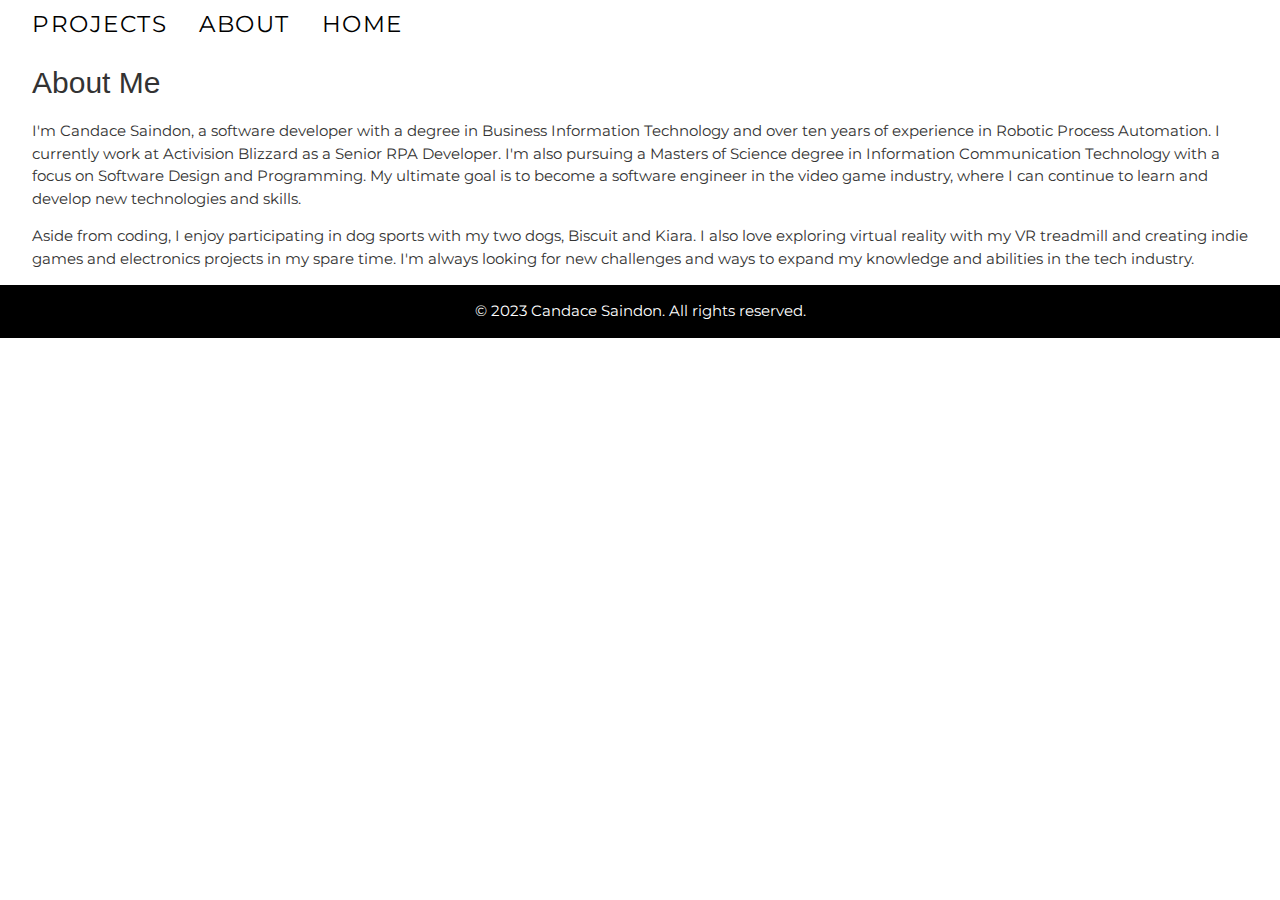
==== about.html @ fac4dfca "Add files via upload" ====
<!DOCTYPE html>
<html lang="en">
<head>
  <meta charset="UTF-8">
  <meta name="viewport" content="width=device-width, initial-scale=1.0">
  <title>Candace Saindon - Portfolio</title>
  <!-- Link to W3.CSS stylesheet -->
  <link rel="stylesheet" href="https://www.w3schools.com/w3css/4/w3.css">
  <!-- Link to your custom CSS stylesheet -->
  <link rel="stylesheet" href="css/style.css">
  <!-- Link to Google Fonts -->
  <link rel="stylesheet" href="https://fonts.googleapis.com/css?family=Montserrat:400,700">
  <link rel="stylesheet" href="https://fonts.googleapis.com/css?family=Playfair+Display:400,400i,700,700i&display=swap">
  <link rel="preconnect" href="https://fonts.gstatic.com">
  <link href="https://fonts.googleapis.com/css2?family=Lato:wght@300;400;700&display=swap" rel="stylesheet">
</head>
<body>
  <header class="w3-container w3-white">
    <nav class="w3-bar w3-white">
      <a href="projects.html" class="w3-bar-item w3-button">Projects</a>
      <a href="about.html" class="w3-bar-item w3-button">About</a>
      <a href="index.html" class="w3-bar-item w3-button">Home</a>
    </nav>
  </header>
  <main class="w3-container">
    <section class="w3-row-padding">
      <div class="w3-col">
        <h2 class="section-title">About Me</h2>
        <p class="lead">I'm Candace Saindon, a software developer with a degree in Business Information Technology and over ten years of experience in Robotic Process Automation. I currently work at Activision Blizzard as a Senior RPA Developer. I'm also pursuing a Masters of Science degree in Information Communication Technology with a focus on Software Design and Programming. My ultimate goal is to become a software engineer in the video game industry, where I can continue to learn and develop new technologies and skills.</p>
        <p class="lead">Aside from coding, I enjoy participating in dog sports with my two dogs, Biscuit and Kiara. I also love exploring virtual reality with my VR treadmill and creating indie games and electronics projects in my spare time. I'm always looking for new challenges and ways to expand my knowledge and abilities in the tech industry.</p>
      </div>

    </section>

  </main>
  <footer class="w3-container w3-black">
    <p>&copy; 2023 Candace Saindon. All rights reserved.</p>
  </footer>
</body>
</html>
---- css/style.css ----
/* Set a white background and custom font for the page */
body {
    background-color: #fff;
    color: #333;
    font-family: 'Montserrat', sans-serif;
}

h1.logo {
    text-align: left;
}

/* Style the navigation links */
nav a {
    font-size: 1.5rem;
    text-transform: uppercase;
    letter-spacing: 0.1rem;
    padding: 1rem 2rem;
}

nav a:hover {
    background-color: #333;
}

/* Add a white border to the logo */
.logo {
    padding: 2rem;
    text-align: center;
    border: 0.5rem solid #fff;
}

/* Add a shadow to images on hover */
.w3-image:hover {
    box-shadow: 0 0 1rem rgba(255, 255, 255, 0.5);
    transition: box-shadow 0.3s ease-in-out;
}

/* Style the section titles */
.section-title {

    font-size: 2rem;
    text-align: left;
    margin-bottom: 1rem;
}

/* Style the project list */
.project-list {
    margin-top: 1rem;
}

.project-link {
    display: block;
    background-color: #333;
    color: #fff;
    text-decoration: none;
    padding: 2rem;
    margin-bottom: 1.5rem;
    border: 0.3rem solid #fff;
}

.project-link:hover {
    background-color: #fff;
    color: #333;
    border-color: #333;
}

.project-image {
    margin-bottom: 1rem;
}

.project-title {
    font-family: 'Playfair Display', serif;
    font-size: 2rem;
    margin-bottom: 0.5rem;
}

.project-description {
    font-family: 'Montserrat', sans-serif;
    font-size: 1.2rem;
    line-height: 1.5;
}

/* Style the footer */
footer {
    font-family: 'Montserrat', sans-serif;
    text-align: center;
    padding: 1rem;
}
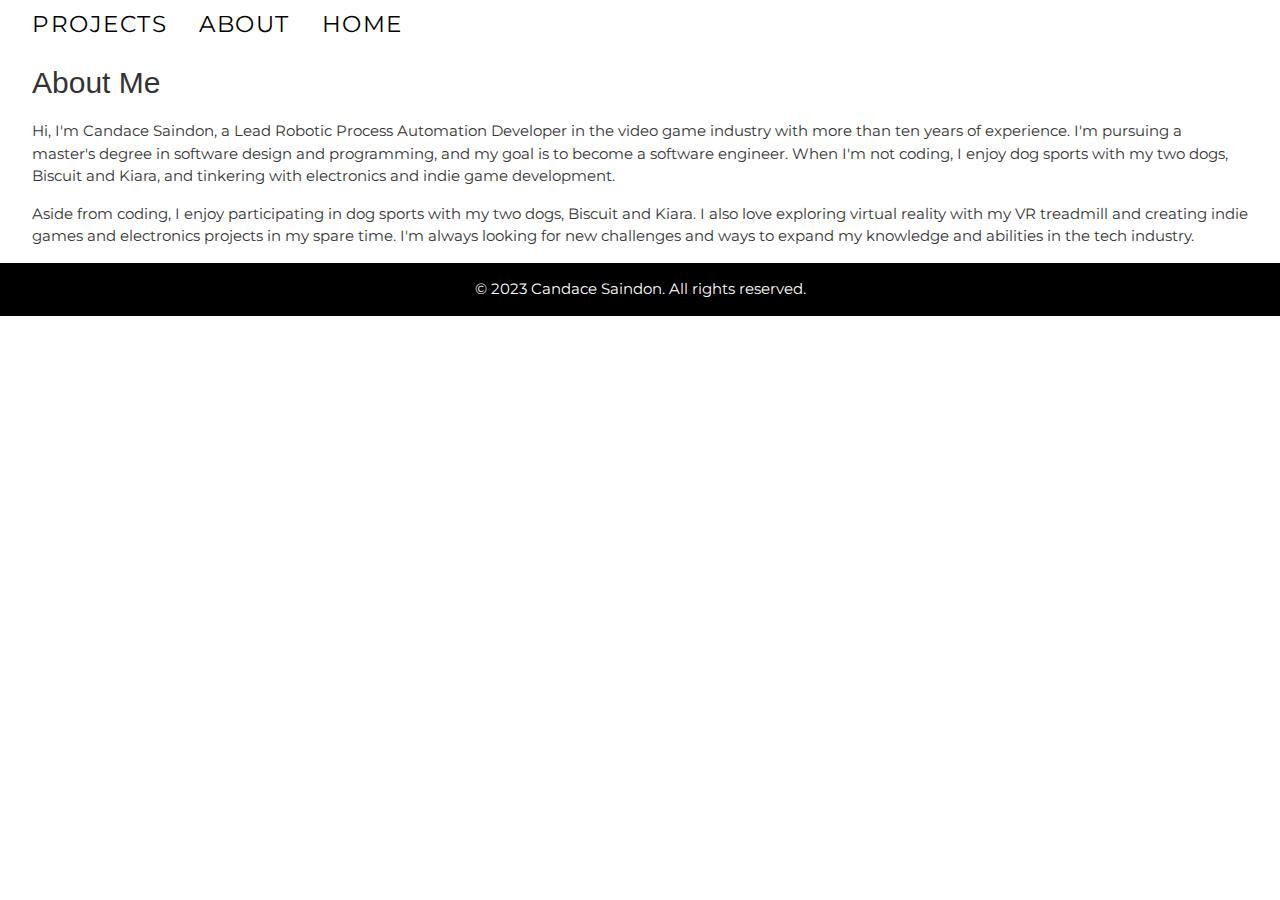
==== commit a0563f07: "Update about.html" ====
--- a/about.html
+++ b/about.html
@@ -26,7 +26,7 @@
     <section class="w3-row-padding">
       <div class="w3-col">
         <h2 class="section-title">About Me</h2>
-        <p class="lead">I'm Candace Saindon, a software developer with a degree in Business Information Technology and over ten years of experience in Robotic Process Automation. I currently work at Activision Blizzard as a Senior RPA Developer. I'm also pursuing a Masters of Science degree in Information Communication Technology with a focus on Software Design and Programming. My ultimate goal is to become a software engineer in the video game industry, where I can continue to learn and develop new technologies and skills.</p>
+        <p class="lead">Hi, I'm Candace Saindon, a Lead Robotic Process Automation Developer in the video game industry with more than ten years of experience. I'm pursuing a master's degree in software design and programming, and my goal is to become a software engineer. When I'm not coding, I enjoy dog sports with my two dogs, Biscuit and Kiara, and tinkering with electronics and indie game development.</p>
         <p class="lead">Aside from coding, I enjoy participating in dog sports with my two dogs, Biscuit and Kiara. I also love exploring virtual reality with my VR treadmill and creating indie games and electronics projects in my spare time. I'm always looking for new challenges and ways to expand my knowledge and abilities in the tech industry.</p>
       </div>
 
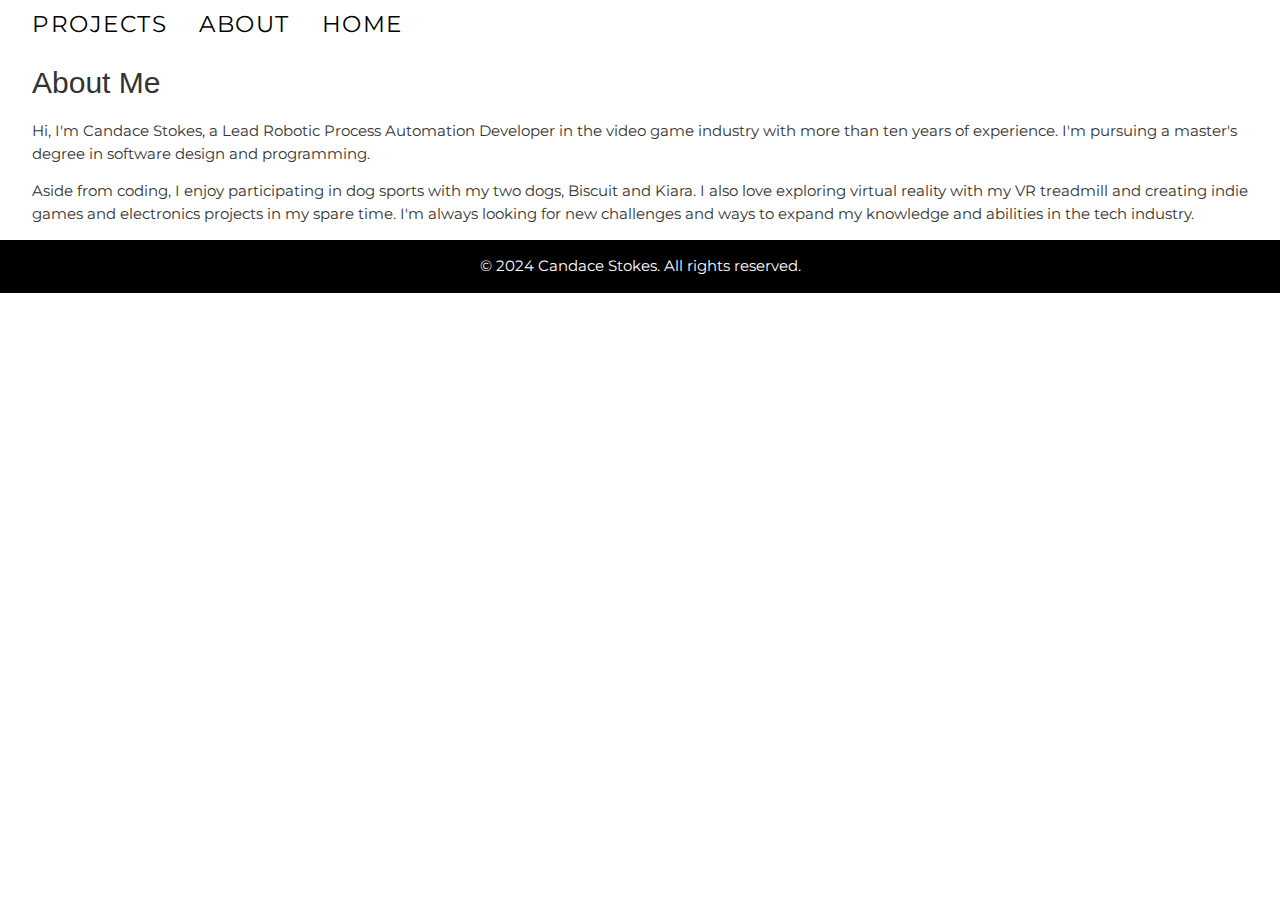
==== commit 0859770b: "Add files via upload" ====
--- a/about.html
+++ b/about.html
@@ -26,7 +26,7 @@
     <section class="w3-row-padding">
       <div class="w3-col">
         <h2 class="section-title">About Me</h2>
-        <p class="lead">Hi, I'm Candace Saindon, a Lead Robotic Process Automation Developer in the video game industry with more than ten years of experience. I'm pursuing a master's degree in software design and programming, and my goal is to become a software engineer. When I'm not coding, I enjoy dog sports with my two dogs, Biscuit and Kiara, and tinkering with electronics and indie game development.</p>
+        <p class="lead">Hi, I'm Candace Stokes, a Lead Robotic Process Automation Developer in the video game industry with more than ten years of experience. I'm pursuing a master's degree in software design and programming.</p>
         <p class="lead">Aside from coding, I enjoy participating in dog sports with my two dogs, Biscuit and Kiara. I also love exploring virtual reality with my VR treadmill and creating indie games and electronics projects in my spare time. I'm always looking for new challenges and ways to expand my knowledge and abilities in the tech industry.</p>
       </div>
 
@@ -34,7 +34,7 @@
 
   </main>
   <footer class="w3-container w3-black">
-    <p>&copy; 2023 Candace Saindon. All rights reserved.</p>
+    <p>&copy; 2024 Candace Stokes. All rights reserved.</p>
   </footer>
 </body>
 </html>
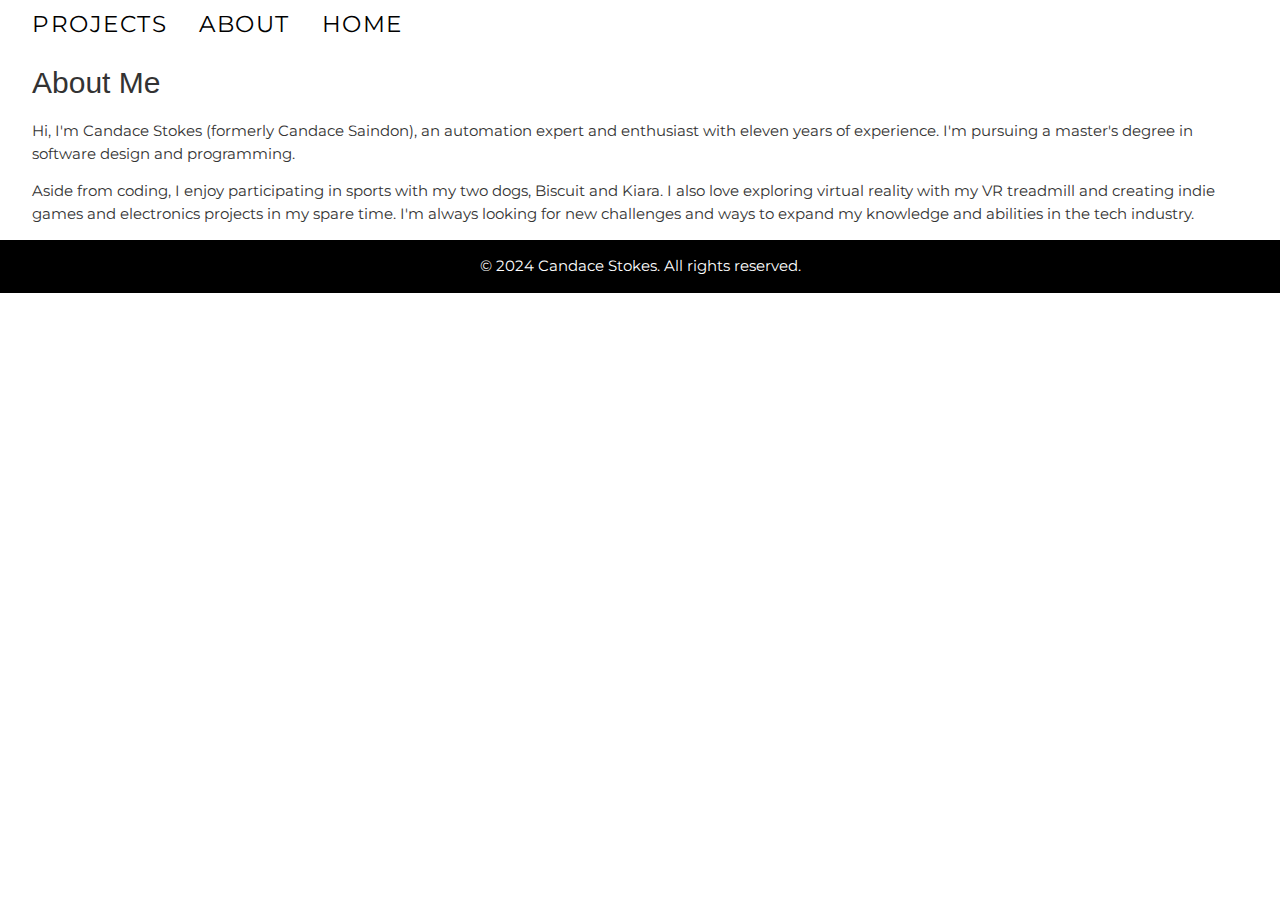
==== commit bdb30b65: "Add files via upload" ====
--- a/about.html
+++ b/about.html
@@ -26,8 +26,8 @@
     <section class="w3-row-padding">
       <div class="w3-col">
         <h2 class="section-title">About Me</h2>
-        <p class="lead">Hi, I'm Candace Stokes, a Lead Robotic Process Automation Developer in the video game industry with more than ten years of experience. I'm pursuing a master's degree in software design and programming.</p>
-        <p class="lead">Aside from coding, I enjoy participating in dog sports with my two dogs, Biscuit and Kiara. I also love exploring virtual reality with my VR treadmill and creating indie games and electronics projects in my spare time. I'm always looking for new challenges and ways to expand my knowledge and abilities in the tech industry.</p>
+        <p class="lead">Hi, I'm Candace Stokes (formerly Candace Saindon), an automation expert and enthusiast with eleven years of experience. I'm pursuing a master's degree in software design and programming.</p>
+        <p class="lead">Aside from coding, I enjoy participating in sports with my two dogs, Biscuit and Kiara. I also love exploring virtual reality with my VR treadmill and creating indie games and electronics projects in my spare time. I'm always looking for new challenges and ways to expand my knowledge and abilities in the tech industry.</p>
       </div>
 
     </section>
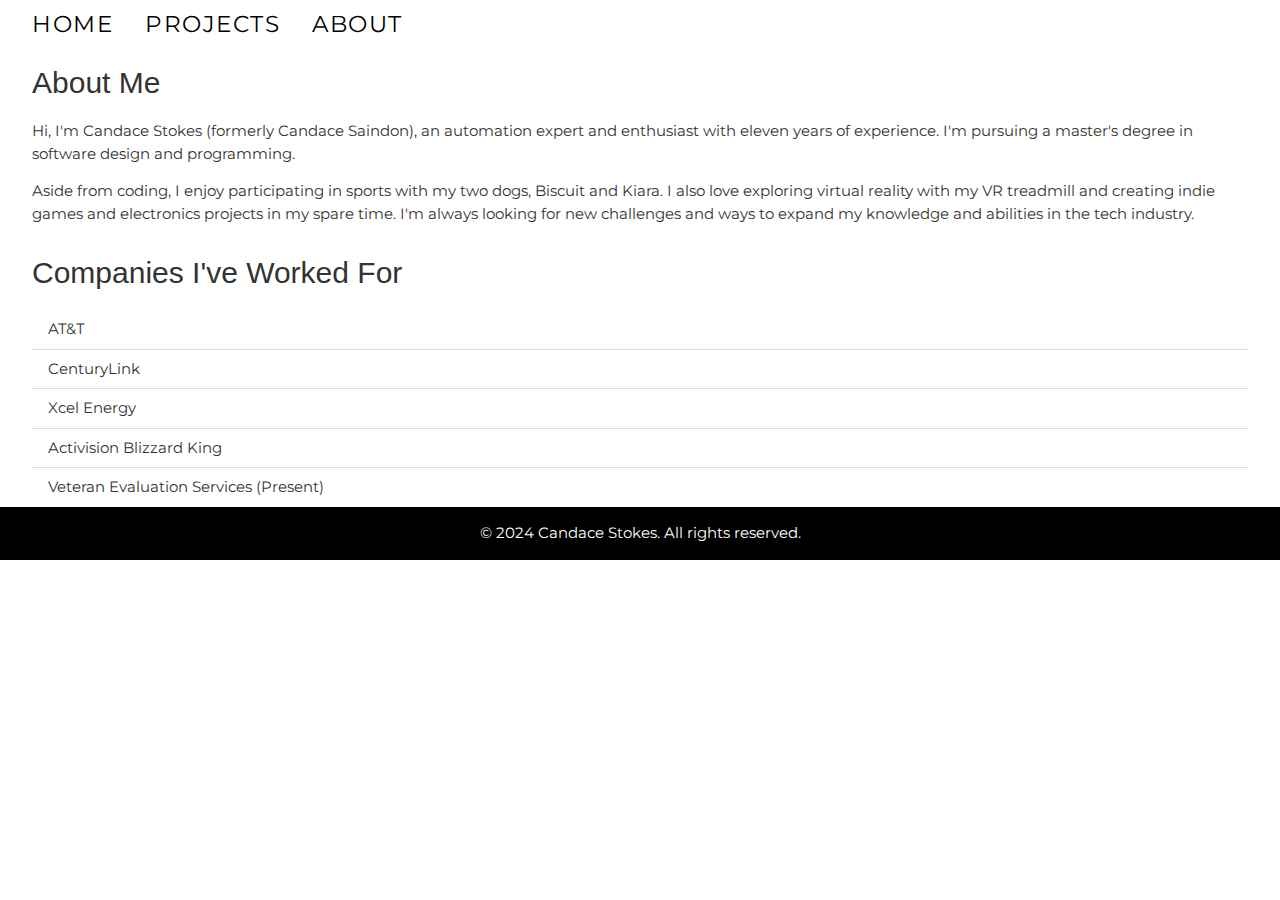
==== commit a5a379eb: "Add files via upload" ====
--- a/about.html
+++ b/about.html
@@ -1,40 +1,48 @@
 <!DOCTYPE html>
 <html lang="en">
 <head>
-  <meta charset="UTF-8">
-  <meta name="viewport" content="width=device-width, initial-scale=1.0">
-  <title>Candace Saindon - Portfolio</title>
-  <!-- Link to W3.CSS stylesheet -->
-  <link rel="stylesheet" href="https://www.w3schools.com/w3css/4/w3.css">
-  <!-- Link to your custom CSS stylesheet -->
-  <link rel="stylesheet" href="css/style.css">
-  <!-- Link to Google Fonts -->
-  <link rel="stylesheet" href="https://fonts.googleapis.com/css?family=Montserrat:400,700">
-  <link rel="stylesheet" href="https://fonts.googleapis.com/css?family=Playfair+Display:400,400i,700,700i&display=swap">
-  <link rel="preconnect" href="https://fonts.gstatic.com">
-  <link href="https://fonts.googleapis.com/css2?family=Lato:wght@300;400;700&display=swap" rel="stylesheet">
+    <meta charset="UTF-8">
+    <meta name="viewport" content="width=device-width, initial-scale=1.0">
+    <title>About Me - Candace Stokes</title>
+    <link rel="stylesheet" href="https://www.w3schools.com/w3css/4/w3.css">
+    <link rel="stylesheet" href="css/style.css">
+    <link rel="stylesheet" href="https://fonts.googleapis.com/css?family=Montserrat:400,700">
+    <link rel="stylesheet" href="https://fonts.googleapis.com/css?family=Playfair+Display:400,400i,700,700i&display=swap">
+    <link rel="preconnect" href="https://fonts.gstatic.com">
+    <link href="https://fonts.googleapis.com/css2?family=Lato:wght@300;400;700&display=swap" rel="stylesheet">
 </head>
 <body>
-  <header class="w3-container w3-white">
-    <nav class="w3-bar w3-white">
-      <a href="projects.html" class="w3-bar-item w3-button">Projects</a>
-      <a href="about.html" class="w3-bar-item w3-button">About</a>
-      <a href="index.html" class="w3-bar-item w3-button">Home</a>
-    </nav>
-  </header>
-  <main class="w3-container">
-    <section class="w3-row-padding">
-      <div class="w3-col">
-        <h2 class="section-title">About Me</h2>
-        <p class="lead">Hi, I'm Candace Stokes (formerly Candace Saindon), an automation expert and enthusiast with eleven years of experience. I'm pursuing a master's degree in software design and programming.</p>
-        <p class="lead">Aside from coding, I enjoy participating in sports with my two dogs, Biscuit and Kiara. I also love exploring virtual reality with my VR treadmill and creating indie games and electronics projects in my spare time. I'm always looking for new challenges and ways to expand my knowledge and abilities in the tech industry.</p>
-      </div>
+    <header class="w3-container w3-white">
+        <nav class="w3-bar w3-white">
+            <a href="index.html" class="w3-bar-item w3-button">Home</a>
+            <a href="projects.html" class="w3-bar-item w3-button">Projects</a>
+            <a href="about.html" class="w3-bar-item w3-button">About</a>
+        </nav>
+    </header>
+    <main class="w3-container">
+        <section class="w3-row-padding">
+            <div class="w3-col">
+                <h2 class="section-title">About Me</h2>
+                <p class="lead">Hi, I'm Candace Stokes (formerly Candace Saindon), an automation expert and enthusiast with eleven years of experience. I'm pursuing a master's degree in software design and programming.</p>
+                <p class="lead">Aside from coding, I enjoy participating in sports with my two dogs, Biscuit and Kiara. I also love exploring virtual reality with my VR treadmill and creating indie games and electronics projects in my spare time. I'm always looking for new challenges and ways to expand my knowledge and abilities in the tech industry.</p>
+            </div>
+        </section>
 
-    </section>
-
-  </main>
-  <footer class="w3-container w3-black">
-    <p>&copy; 2024 Candace Stokes. All rights reserved.</p>
-  </footer>
+        <section class="w3-row-padding">
+            <div class="w3-col">
+                <h2 class="section-title">Companies I've Worked For</h2>
+                <ul class="w3-ul">
+                    <li>AT&T</li>
+                    <li>CenturyLink</li>
+                    <li>Xcel Energy</li>
+                    <li>Activision Blizzard King</li>
+                    <li>Veteran Evaluation Services (Present)</li>
+                </ul>
+            </div>
+        </section>
+    </main>
+    <footer class="w3-container w3-black">
+        <p>&copy; 2024 Candace Stokes. All rights reserved.</p>
+    </footer>
 </body>
 </html>
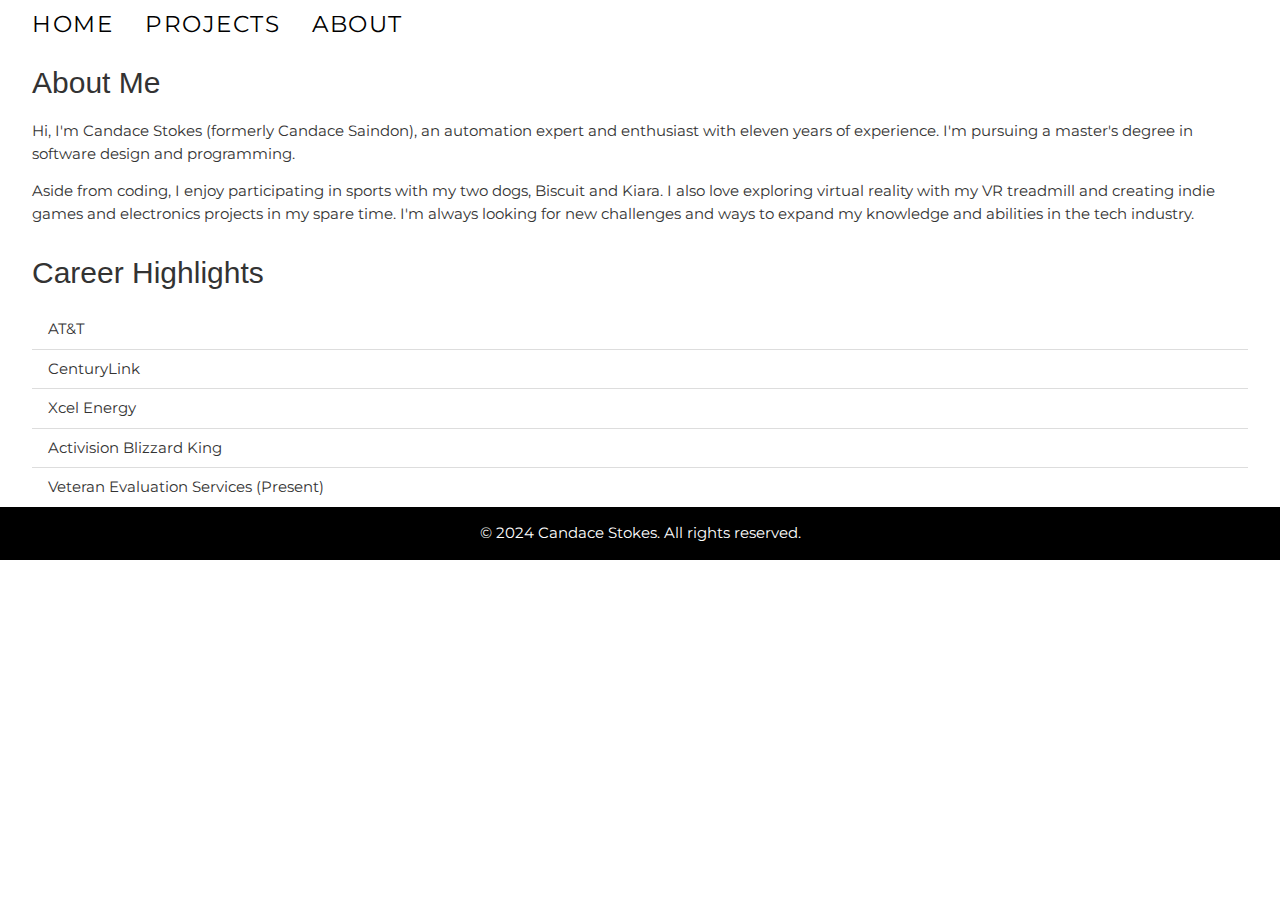
==== commit 1a687418: "Add files via upload" ====
--- a/about.html
+++ b/about.html
@@ -30,7 +30,7 @@
 
         <section class="w3-row-padding">
             <div class="w3-col">
-                <h2 class="section-title">Companies I've Worked For</h2>
+                <h2 class="section-title">Career Highlights</h2>
                 <ul class="w3-ul">
                     <li>AT&T</li>
                     <li>CenturyLink</li>
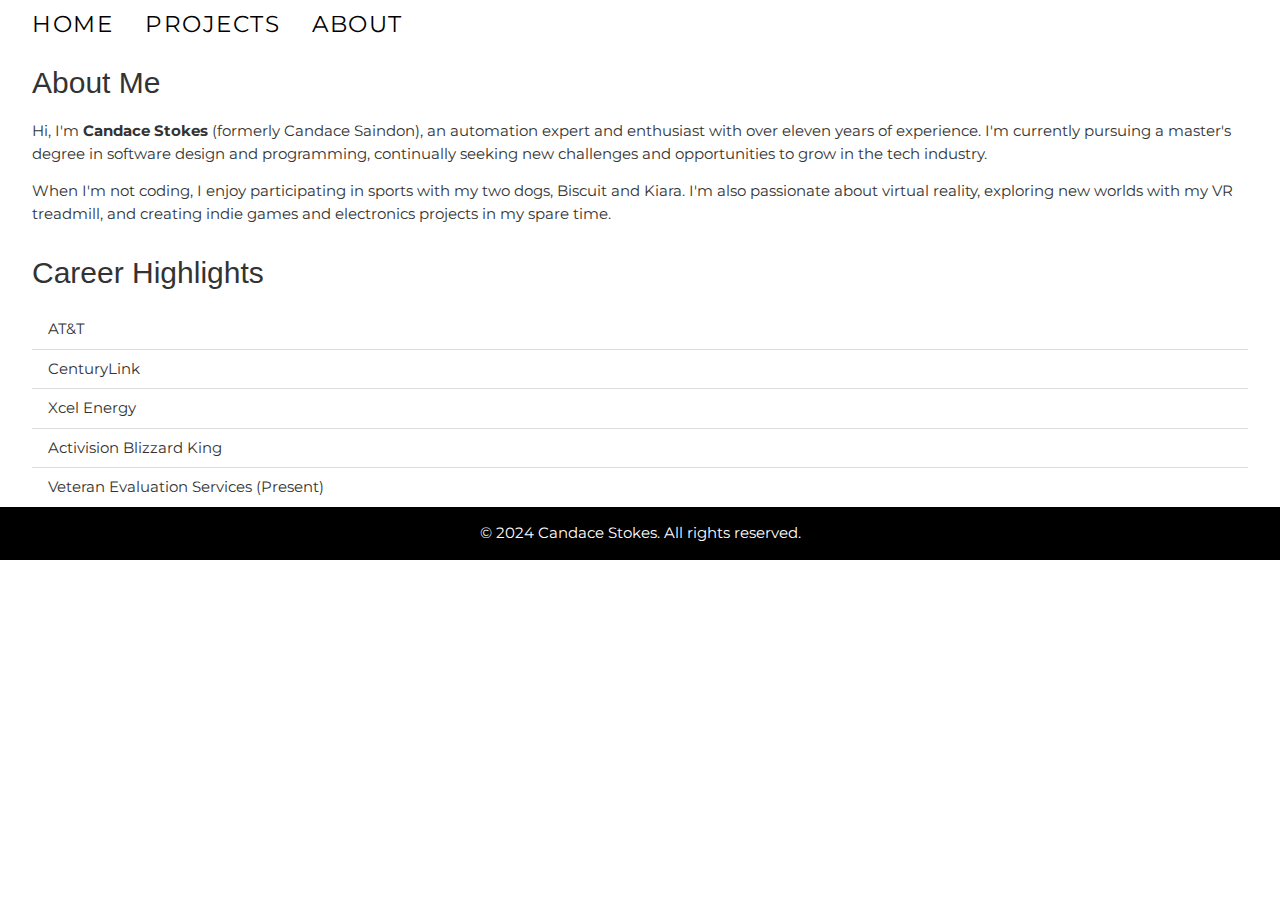
==== commit e794cd43: "Add files via upload" ====
--- a/about.html
+++ b/about.html
@@ -23,8 +23,12 @@
         <section class="w3-row-padding">
             <div class="w3-col">
                 <h2 class="section-title">About Me</h2>
-                <p class="lead">Hi, I'm Candace Stokes (formerly Candace Saindon), an automation expert and enthusiast with eleven years of experience. I'm pursuing a master's degree in software design and programming.</p>
-                <p class="lead">Aside from coding, I enjoy participating in sports with my two dogs, Biscuit and Kiara. I also love exploring virtual reality with my VR treadmill and creating indie games and electronics projects in my spare time. I'm always looking for new challenges and ways to expand my knowledge and abilities in the tech industry.</p>
+                <p class="lead">
+                  Hi, I'm <strong>Candace Stokes</strong> (formerly Candace Saindon), an automation expert and enthusiast with over eleven years of experience. I'm currently pursuing a master's degree in software design and programming, continually seeking new challenges and opportunities to grow in the tech industry.
+              </p>
+              <p class="lead">
+                  When I'm not coding, I enjoy participating in sports with my two dogs, Biscuit and Kiara. I'm also passionate about virtual reality, exploring new worlds with my VR treadmill, and creating indie games and electronics projects in my spare time.
+              </p>
             </div>
         </section>
 
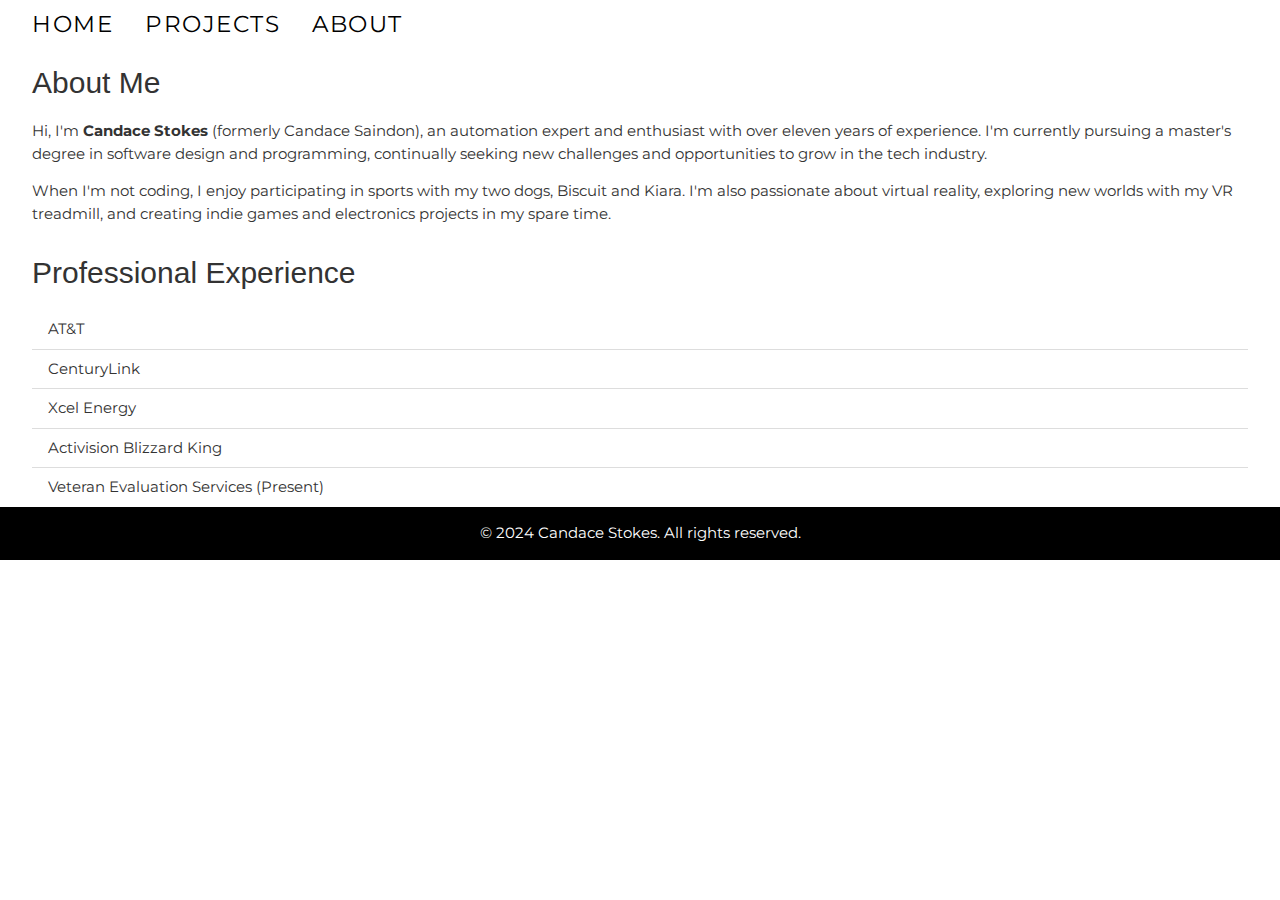
==== commit 40207790: "Add files via upload" ====
--- a/about.html
+++ b/about.html
@@ -34,7 +34,7 @@
 
         <section class="w3-row-padding">
             <div class="w3-col">
-                <h2 class="section-title">Career Highlights</h2>
+                <h2 class="section-title">Professional Experience</h2>
                 <ul class="w3-ul">
                     <li>AT&T</li>
                     <li>CenturyLink</li>
